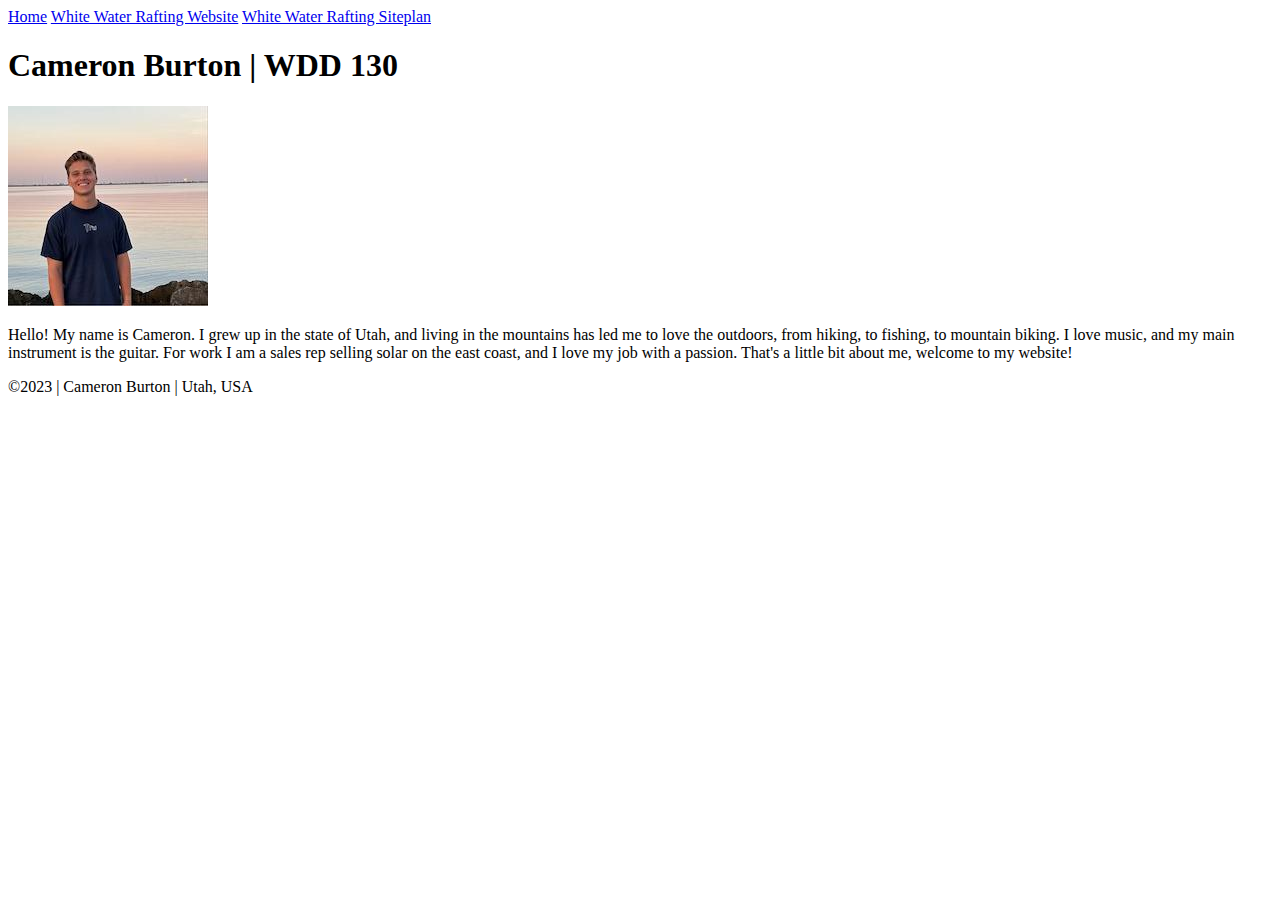
==== index.html @ a70e6681 "first commit" ====
<!DOCTYPE html>
<html lang="en-US">
    <head>
        <meta charset="utf-8">
        <meta name="🌊viewport" content="width=device-width,initial-scale=1.0">
        <title>Cameron Burton | WDD 130</title>
    </head>
    <body>
        <header>
            <a href="#">Home</a>
            <a href="wwr/">White Water Rafting Website</a>
            <a href="wwr/site-plan-rafting.html">White Water Rafting Siteplan</a>
        </header>
        <main>
            <h1>Cameron Burton | WDD 130</h1>
            <img src="images/profile.jpg" alt="Cameron in front of Tampa Bay" width="200">
            <p>Hello! My name is Cameron. I grew up in the state of Utah, and living in the mountains has led me to love the outdoors, from hiking, to fishing, to mountain biking. I love music, and my main instrument is the guitar. For work I am a sales rep selling solar on the east coast, and I love my job with a passion. That's a little bit about me, welcome to my website!</p>
        </main>
        <footer>
            <p>©2023 | Cameron Burton | Utah, USA</p>
        </footer>
    </body>
</html>
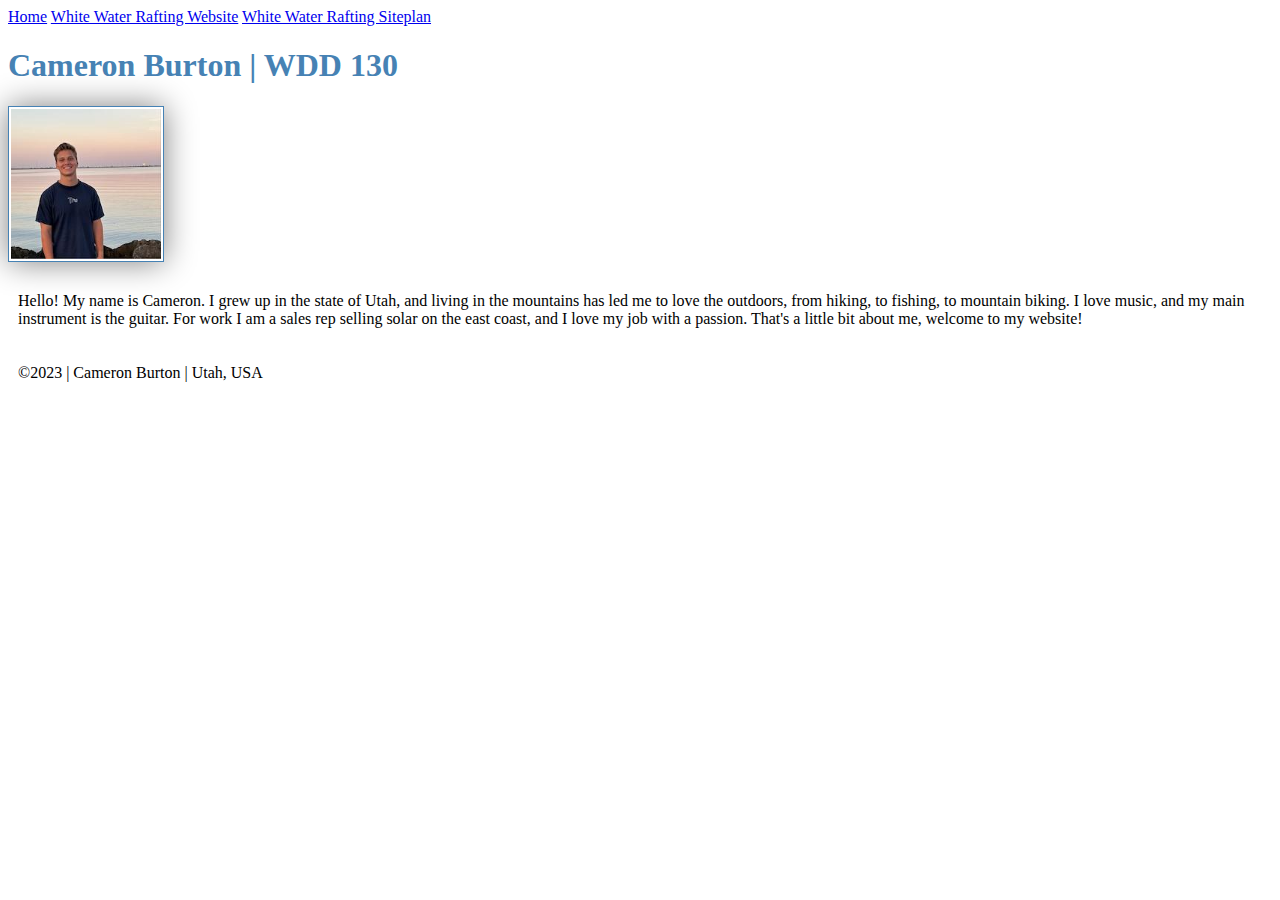
==== commit 7fb70869: "Added some CSS" ====
--- a/index.html
+++ b/index.html
@@ -4,6 +4,7 @@
         <meta charset="utf-8">
         <meta name="🌊viewport" content="width=device-width,initial-scale=1.0">
         <title>Cameron Burton | WDD 130</title>
+        <link rel="stylesheet" href="styles/styles.css">
     </head>
     <body>
         <header>
--- a/styles/styles.css
+++ b/styles/styles.css
@@ -0,0 +1,26 @@
+nav {
+  background-color: steelblue;
+  padding: 10px;
+}
+
+nav a {
+  color: white;
+  display: block;
+  padding: 20px;
+}
+
+h1 {
+  color: steelblue;
+}
+
+img {
+  width: 150px;
+  height: auto;
+  border: 1px solid steelblue;
+  padding: 2px;
+  box-shadow: 0 0 30px gray;
+}
+
+p {
+  padding: 10px;
+}
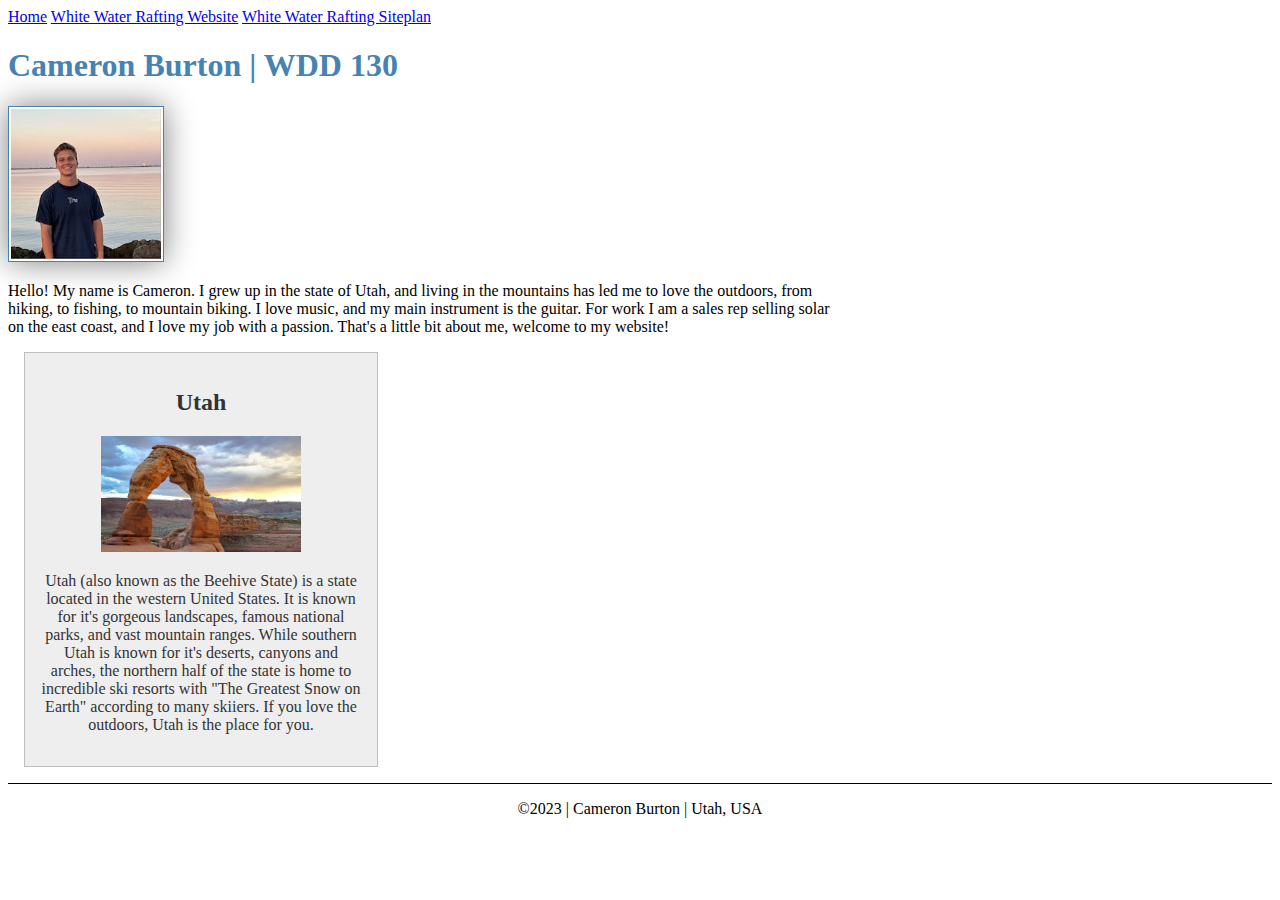
==== commit 62c42519: "enhanced home page" ====
--- a/index.html
+++ b/index.html
@@ -2,8 +2,10 @@
 <html lang="en-US">
     <head>
         <meta charset="utf-8">
-        <meta name="🌊viewport" content="width=device-width,initial-scale=1.0">
+        <meta name="viewport" content="width=device-width,initial-scale=1.0">
         <title>Cameron Burton | WDD 130</title>
+        <meta name="description" content="My name is Cameron Burton and this is a personal web page about me. I created it as part of the Web Fundementals course (WDD 130) from BYU-Idaho.">
+        <meta name="author" content="Cameron Burton">
         <link rel="stylesheet" href="styles/styles.css">
     </head>
     <body>
@@ -17,6 +19,11 @@
             <img src="images/profile.jpg" alt="Cameron in front of Tampa Bay" width="200">
             <p>Hello! My name is Cameron. I grew up in the state of Utah, and living in the mountains has led me to love the outdoors, from hiking, to fishing, to mountain biking. I love music, and my main instrument is the guitar. For work I am a sales rep selling solar on the east coast, and I love my job with a passion. That's a little bit about me, welcome to my website!</p>
         </main>
+        <aside>
+            <h2>Utah</h2>
+            <img src="images/utah.jpeg" alt="Photo of Utah">
+            <p>Utah (also known as the Beehive State) is a state located in the western United States. It is known for it's gorgeous landscapes, famous national parks, and vast mountain ranges. While southern Utah is known for it's deserts, canyons and arches, the northern half of the state is home to incredible ski resorts with "The Greatest Snow on Earth" according to many skiiers. If you love the outdoors, Utah is the place for you.</p>
+        </aside>
         <footer>
             <p>©2023 | Cameron Burton | Utah, USA</p>
         </footer>
--- a/styles/styles.css
+++ b/styles/styles.css
@@ -1,3 +1,22 @@
+main {
+  max-width: 840px;
+}
+
+aside {
+  width: 20rem;
+  margin: 1rem;
+  border: 1px solid rgba(0, 0, 0, 0.2);
+  padding: 1rem;
+  background-color: #eee;
+  color: #333;
+  text-align: center;
+}
+
+aside img {
+  width: 200px;
+  height: auto;
+}
+
 nav {
   background-color: steelblue;
   padding: 10px;
@@ -13,7 +32,7 @@
   color: steelblue;
 }
 
-img {
+main img {
   width: 150px;
   height: auto;
   border: 1px solid steelblue;
@@ -21,6 +40,10 @@
   box-shadow: 0 0 30px gray;
 }
 
-p {
-  padding: 10px;
-}
+p { padding: 0; }
+
+footer {
+  margin-top: 1em;
+  border-top: 1px solid black;
+  text-align: center;
+}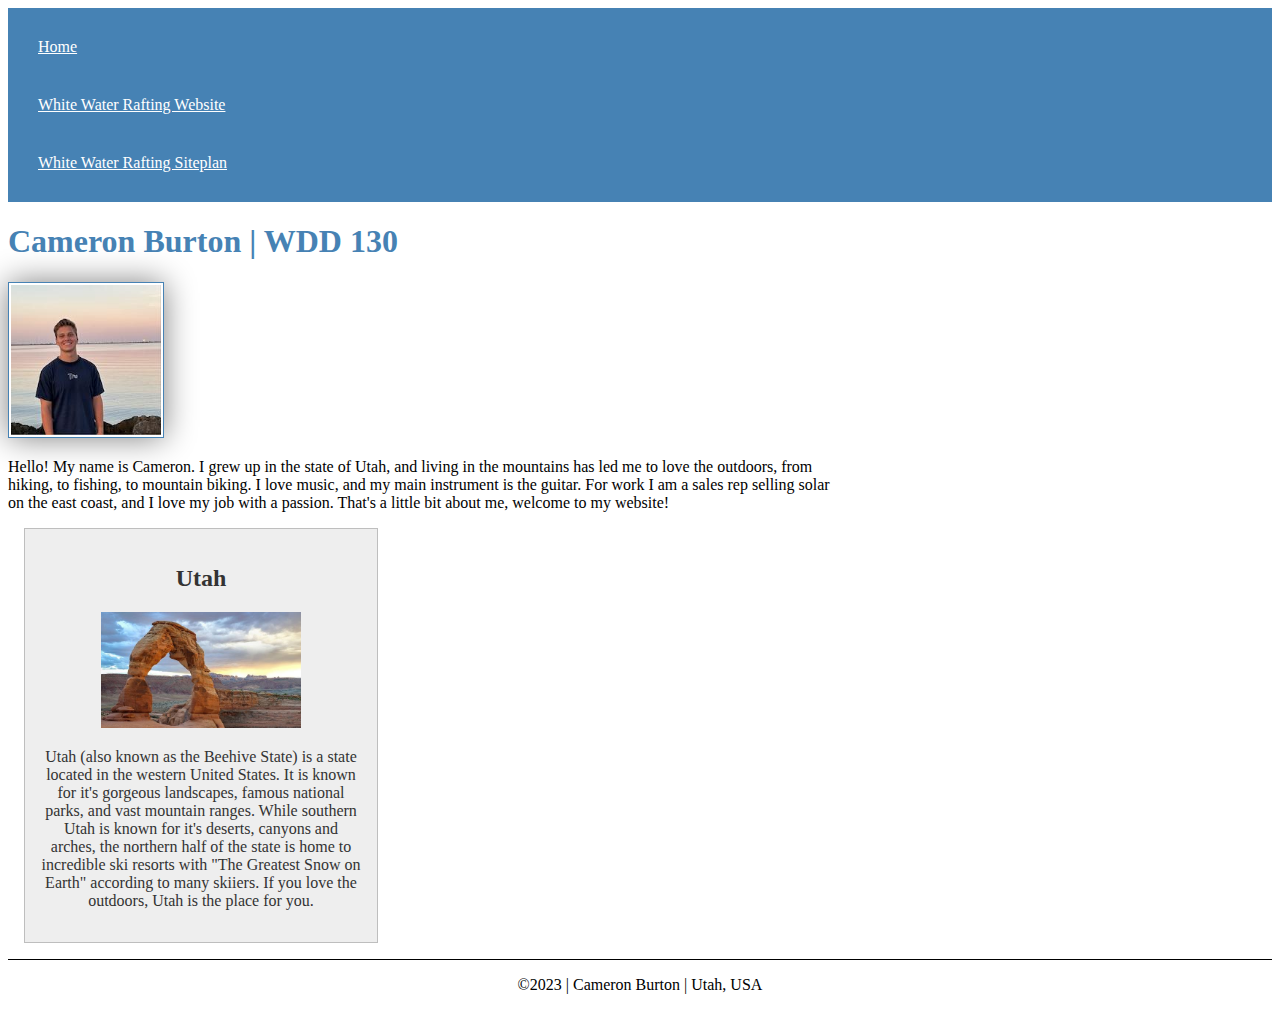
==== commit af419827: "added nav element" ====
--- a/index.html
+++ b/index.html
@@ -4,15 +4,17 @@
         <meta charset="utf-8">
         <meta name="viewport" content="width=device-width,initial-scale=1.0">
         <title>Cameron Burton | WDD 130</title>
-        <meta name="description" content="My name is Cameron Burton and this is a personal web page about me. I created it as part of the Web Fundementals course (WDD 130) from BYU-Idaho.">
+        <meta name="description" content="Cameron Burton's home page for Web Fundementals course ( WDD 130 ) from BYU-Idaho.">
         <meta name="author" content="Cameron Burton">
         <link rel="stylesheet" href="styles/styles.css">
     </head>
     <body>
         <header>
-            <a href="#">Home</a>
-            <a href="wwr/">White Water Rafting Website</a>
-            <a href="wwr/site-plan-rafting.html">White Water Rafting Siteplan</a>
+            <nav>
+                <a href="#">Home</a>
+                <a href="wwr/">White Water Rafting Website</a>
+                <a href="wwr/site-plan-rafting.html">White Water Rafting Siteplan</a>
+            </nav>
         </header>
         <main>
             <h1>Cameron Burton | WDD 130</h1>
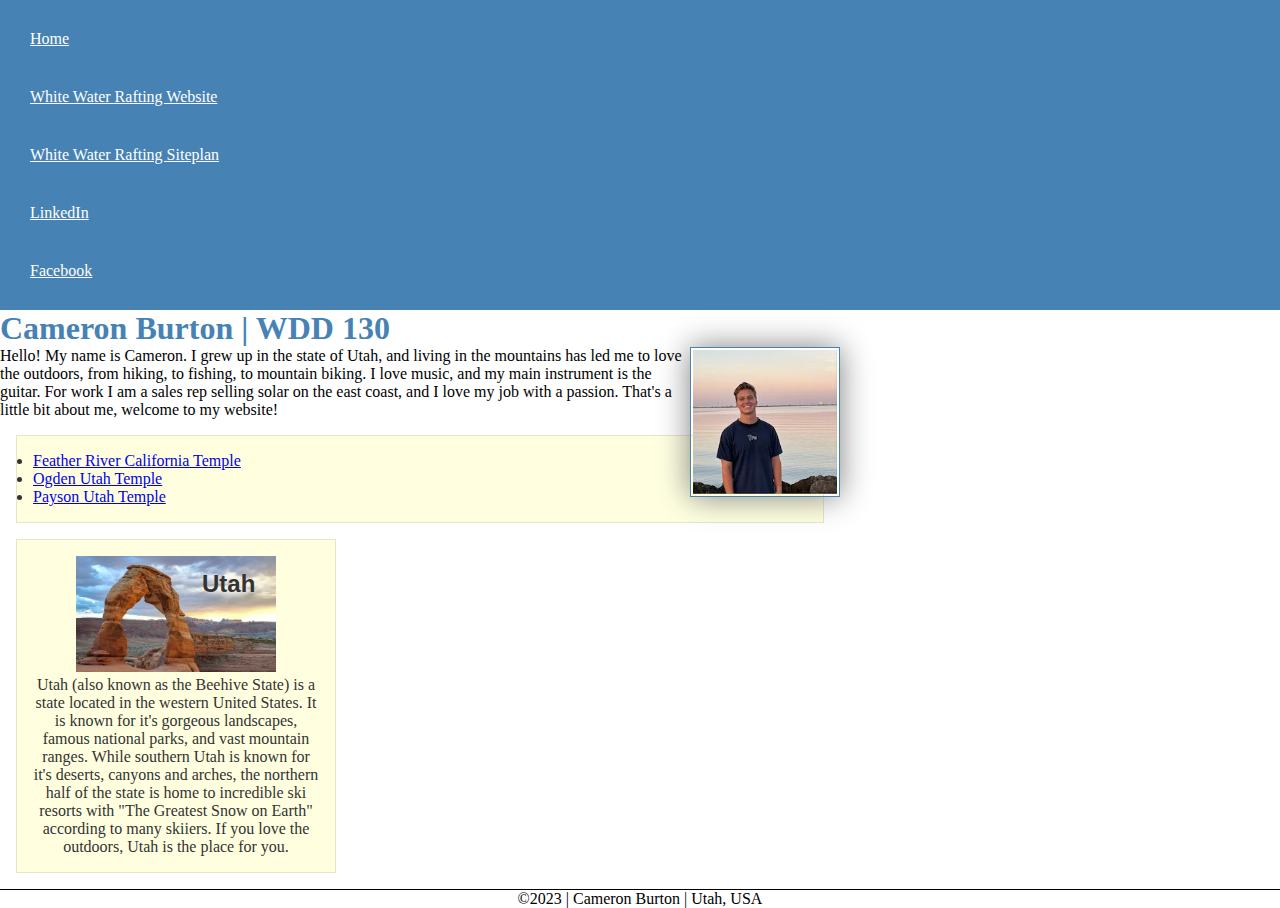
==== commit 66723ac6: "week 3 main page updates" ====
--- a/index.html
+++ b/index.html
@@ -14,20 +14,28 @@
                 <a href="#">Home</a>
                 <a href="wwr/">White Water Rafting Website</a>
                 <a href="wwr/site-plan-rafting.html">White Water Rafting Siteplan</a>
+                <a href="https://www.linkedin.com/in/cameronjb/" target="_blank">LinkedIn</a>
+                <a href="https://www.facebook.com/cameron.burton.3979" target="_blank">Facebook</a>
             </nav>
         </header>
         <main>
             <h1>Cameron Burton | WDD 130</h1>
-            <img src="images/profile.jpg" alt="Cameron in front of Tampa Bay" width="200">
+            <img src="images/profile.jpg" alt="Photo of Cameron in front of Tampa Bay" width="200">
             <p>Hello! My name is Cameron. I grew up in the state of Utah, and living in the mountains has led me to love the outdoors, from hiking, to fishing, to mountain biking. I love music, and my main instrument is the guitar. For work I am a sales rep selling solar on the east coast, and I love my job with a passion. That's a little bit about me, welcome to my website!</p>
+            <ul class="box">
+                <li><a href="https://www.churchofjesuschrist.org/temples/details/feather-river-california-temple" target="_blank">Feather River California Temple</a></li>
+                <li><a href="https://www.churchofjesuschrist.org/temples/details/ogden-utah-temple" target="_blank">Ogden Utah Temple</a></li>
+                <li><a href="https://www.churchofjesuschrist.org/temples/details/payson-utah-temple" target="_blank">Payson Utah Temple</a></li>
+            </ul>
         </main>
-        <aside>
+        <aside class="box">
             <h2>Utah</h2>
-            <img src="images/utah.jpeg" alt="Photo of Utah">
+            <img src="images/utah.jpeg" alt="Photo of Delicate Arch in Utah">
             <p>Utah (also known as the Beehive State) is a state located in the western United States. It is known for it's gorgeous landscapes, famous national parks, and vast mountain ranges. While southern Utah is known for it's deserts, canyons and arches, the northern half of the state is home to incredible ski resorts with "The Greatest Snow on Earth" according to many skiiers. If you love the outdoors, Utah is the place for you.</p>
         </aside>
         <footer>
             <p>©2023 | Cameron Burton | Utah, USA</p>
         </footer>
     </body>
+    <!-- Last modified: Wed Sep 27, 2023 -->
 </html>--- a/styles/styles.css
+++ b/styles/styles.css
@@ -1,15 +1,30 @@
+* {
+  margin: 0;
+  padding: 0;
+  box-sizing: border-box;
+}
+
 main {
   max-width: 840px;
 }
 
+main img {
+  float: right;
+}
+
 aside {
   width: 20rem;
-  margin: 1rem;
-  border: 1px solid rgba(0, 0, 0, 0.2);
-  padding: 1rem;
   background-color: #eee;
   color: #333;
   text-align: center;
+  position: relative;
+}
+
+aside h2 {
+  position: absolute;
+  top: 30px;
+  left: 185px;
+  font-family: 'Segoe UI', Tahoma, Geneva, Verdana, sans-serif;
 }
 
 aside img {
@@ -46,4 +61,14 @@
   margin-top: 1em;
   border-top: 1px solid black;
   text-align: center;
+}
+
+/* Class Selectors */
+
+.box {
+  margin: 1rem;
+  border: 1px solid rgba(0, 0, 0, 0.1);
+  padding: 1rem;
+  color: #333;
+  background-color: lightyellow;
 }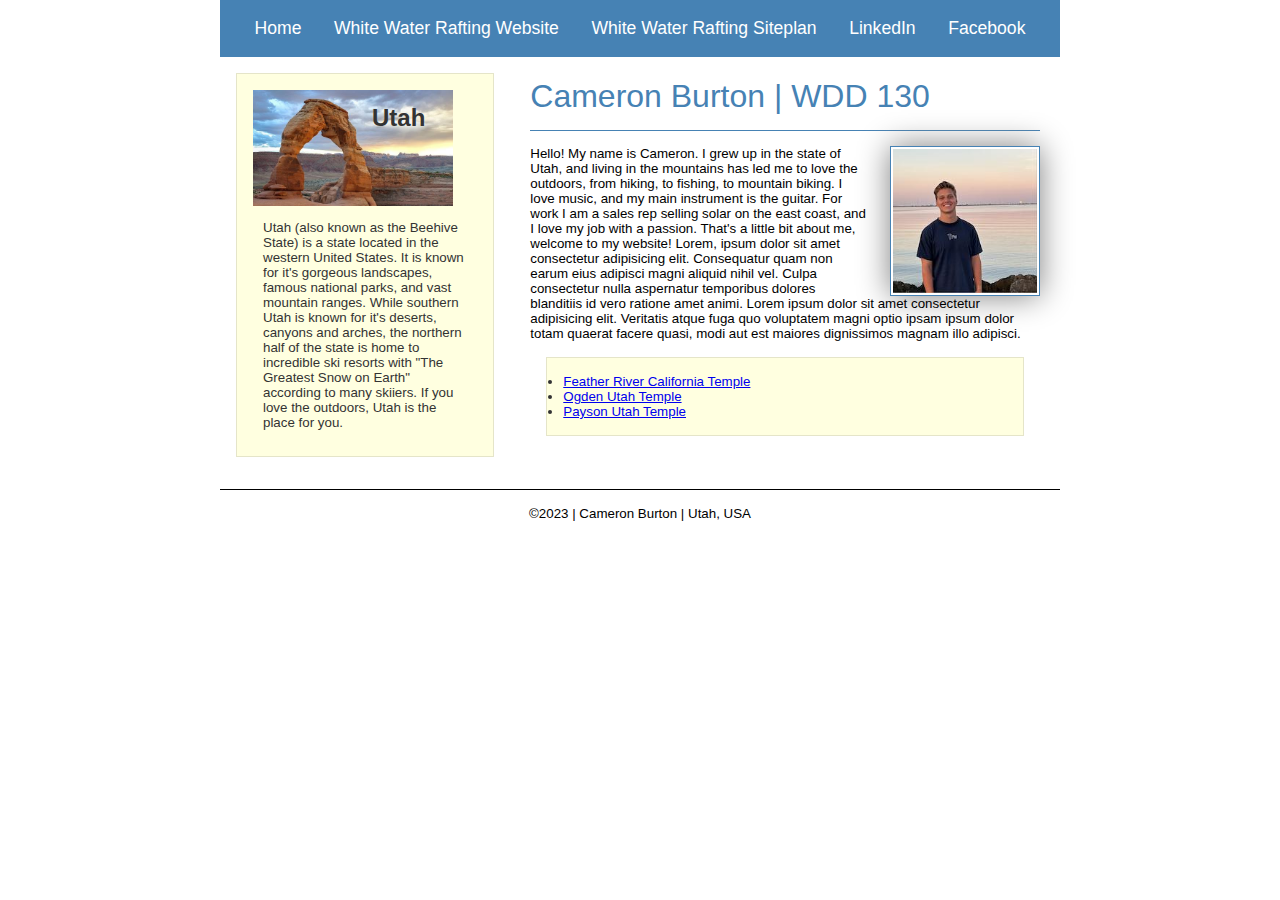
==== commit 1d55d74f: "used CSS flex & grid to style home page" ====
--- a/index.html
+++ b/index.html
@@ -18,21 +18,23 @@
                 <a href="https://www.facebook.com/cameron.burton.3979" target="_blank">Facebook</a>
             </nav>
         </header>
-        <main>
-            <h1>Cameron Burton | WDD 130</h1>
-            <img src="images/profile.jpg" alt="Photo of Cameron in front of Tampa Bay" width="200">
-            <p>Hello! My name is Cameron. I grew up in the state of Utah, and living in the mountains has led me to love the outdoors, from hiking, to fishing, to mountain biking. I love music, and my main instrument is the guitar. For work I am a sales rep selling solar on the east coast, and I love my job with a passion. That's a little bit about me, welcome to my website!</p>
-            <ul class="box">
-                <li><a href="https://www.churchofjesuschrist.org/temples/details/feather-river-california-temple" target="_blank">Feather River California Temple</a></li>
-                <li><a href="https://www.churchofjesuschrist.org/temples/details/ogden-utah-temple" target="_blank">Ogden Utah Temple</a></li>
-                <li><a href="https://www.churchofjesuschrist.org/temples/details/payson-utah-temple" target="_blank">Payson Utah Temple</a></li>
-            </ul>
-        </main>
-        <aside class="box">
-            <h2>Utah</h2>
-            <img src="images/utah.jpeg" alt="Photo of Delicate Arch in Utah">
-            <p>Utah (also known as the Beehive State) is a state located in the western United States. It is known for it's gorgeous landscapes, famous national parks, and vast mountain ranges. While southern Utah is known for it's deserts, canyons and arches, the northern half of the state is home to incredible ski resorts with "The Greatest Snow on Earth" according to many skiiers. If you love the outdoors, Utah is the place for you.</p>
-        </aside>
+        <div class="grid">
+            <main>
+                <h1>Cameron Burton | WDD 130</h1>
+                <img src="images/profile.jpg" alt="Photo of Cameron in front of Tampa Bay" width="200">
+                <p>Hello! My name is Cameron. I grew up in the state of Utah, and living in the mountains has led me to love the outdoors, from hiking, to fishing, to mountain biking. I love music, and my main instrument is the guitar. For work I am a sales rep selling solar on the east coast, and I love my job with a passion. That's a little bit about me, welcome to my website! Lorem, ipsum dolor sit amet consectetur adipisicing elit. Consequatur quam non earum eius adipisci magni aliquid nihil vel. Culpa consectetur nulla aspernatur temporibus dolores blanditiis id vero ratione amet animi. Lorem ipsum dolor sit amet consectetur adipisicing elit. Veritatis atque fuga quo voluptatem magni optio ipsam ipsum dolor totam quaerat facere quasi, modi aut est maiores dignissimos magnam illo adipisci.</p>
+                <ul class="box">
+                    <li><a href="https://www.churchofjesuschrist.org/temples/details/feather-river-california-temple" target="_blank">Feather River California Temple</a></li>
+                    <li><a href="https://www.churchofjesuschrist.org/temples/details/ogden-utah-temple" target="_blank">Ogden Utah Temple</a></li>
+                    <li><a href="https://www.churchofjesuschrist.org/temples/details/payson-utah-temple" target="_blank">Payson Utah Temple</a></li>
+                </ul>
+            </main>
+            <aside class="box">
+                <h2>Utah</h2>
+                <img src="images/utah.jpeg" alt="Photo of Delicate Arch in Utah">
+                <p>Utah (also known as the Beehive State) is a state located in the western United States. It is known for it's gorgeous landscapes, famous national parks, and vast mountain ranges. While southern Utah is known for it's deserts, canyons and arches, the northern half of the state is home to incredible ski resorts with "The Greatest Snow on Earth" according to many skiiers. If you love the outdoors, Utah is the place for you.</p>
+            </aside>
+        </div>
         <footer>
             <p>©2023 | Cameron Burton | Utah, USA</p>
         </footer>
--- a/styles/styles.css
+++ b/styles/styles.css
@@ -2,29 +2,35 @@
   margin: 0;
   padding: 0;
   box-sizing: border-box;
+  font-family: 'Segoe UI', Tahoma, Geneva, Verdana, sans-serif;
 }
 
 main {
-  max-width: 840px;
+  padding: 20px;
+  grid-column: 2 / 16;
 }
 
-main img {
-  float: right;
+header, .grid, footer {
+  max-width: 840px;
+  margin: 0 auto;
 }
 
 aside {
-  width: 20rem;
-  background-color: #eee;
   color: #333;
-  text-align: center;
   position: relative;
+  grid-column: 1 / 2;
+  grid-row: 1 / 2;
 }
 
 aside h2 {
   position: absolute;
   top: 30px;
-  left: 185px;
+  left: 135px;
   font-family: 'Segoe UI', Tahoma, Geneva, Verdana, sans-serif;
+}
+
+aside p {
+  padding: 10px;
 }
 
 aside img {
@@ -33,6 +39,9 @@
 }
 
 nav {
+  display: flex;
+  justify-content: space-evenly;
+  align-items: center;
   background-color: steelblue;
   padding: 10px;
 }
@@ -40,11 +49,17 @@
 nav a {
   color: white;
   display: block;
-  padding: 20px;
+  padding: 0.5rem;
+  text-decoration: none;
+  font-size: 110%;
 }
 
 h1 {
   color: steelblue;
+  font-weight: 500;
+  padding-bottom: 15px;
+  margin-bottom: 15px;
+  border-bottom: 1px solid steelblue;
 }
 
 main img {
@@ -53,12 +68,18 @@
   border: 1px solid steelblue;
   padding: 2px;
   box-shadow: 0 0 30px gray;
+  float: right;
+  margin-left: 20px;
 }
 
-p { padding: 0; }
+p { 
+  padding: 0; 
+  font-size: smaller;
+}
 
 footer {
   margin-top: 1em;
+  padding: 1em;
   border-top: 1px solid black;
   text-align: center;
 }
@@ -71,4 +92,14 @@
   padding: 1rem;
   color: #333;
   background-color: lightyellow;
+  
+}
+
+.box li {
+  font-size: smaller;
+}
+
+.grid {
+  display: grid;
+  align-items: center;
 }